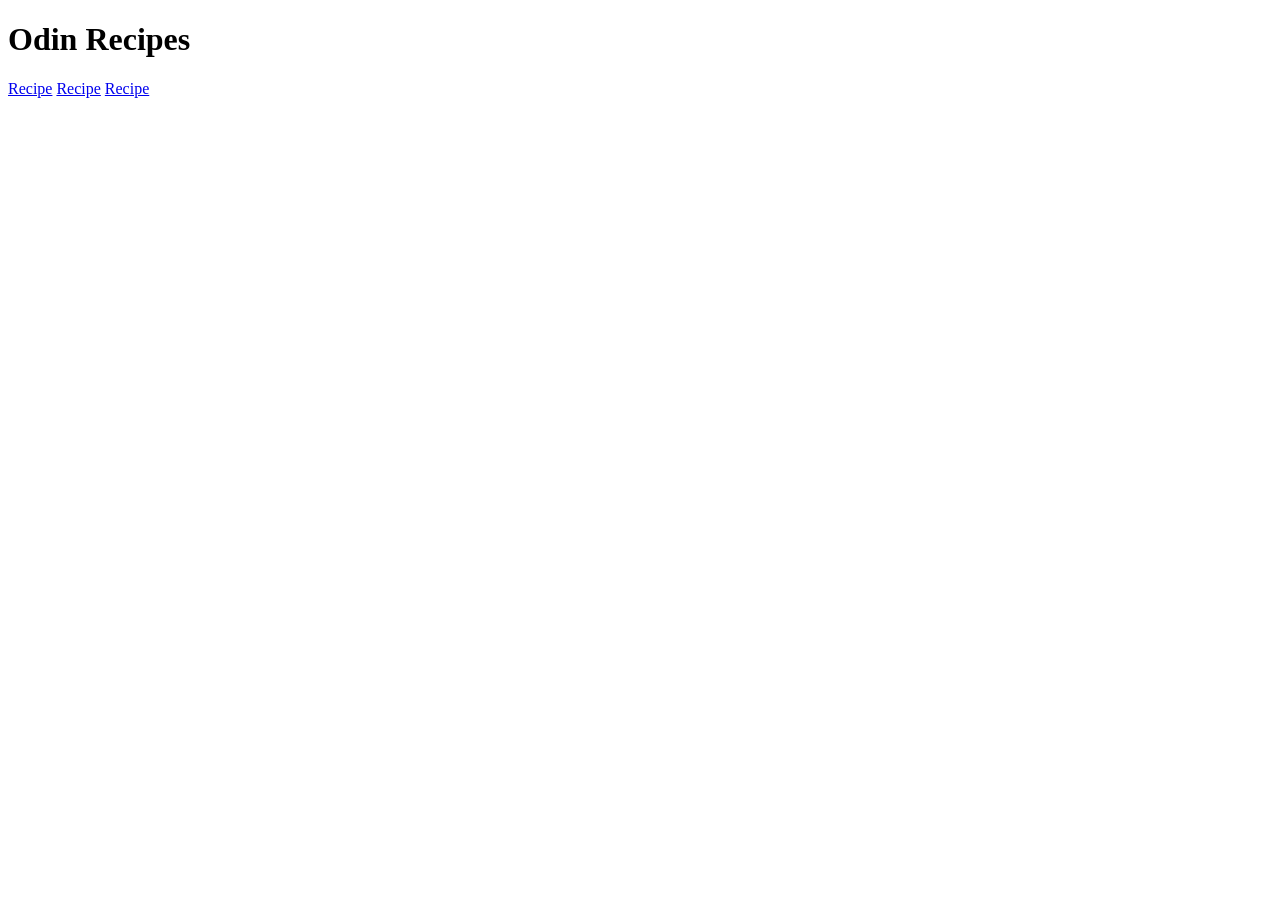
==== index.html @ 04c23486 "Add index.html Created homepage for recipe website." ====
<!DOCTYPE html>
<html lang="en">
    <head>
        <meta charset="UTF-8">
        <meta name="viewport" content="width=device-width, initial-scale=1.0">
        <title>Document</title>
    </head>

    <body>
        <h1>Odin Recipes</h1>
        <a href="./chicken_alfredo.html">Recipe</a>
        <a href="./grilled_cheese.html">Recipe</a>
        <a href="./tacos.html">Recipe</a>
    </body>
</html>
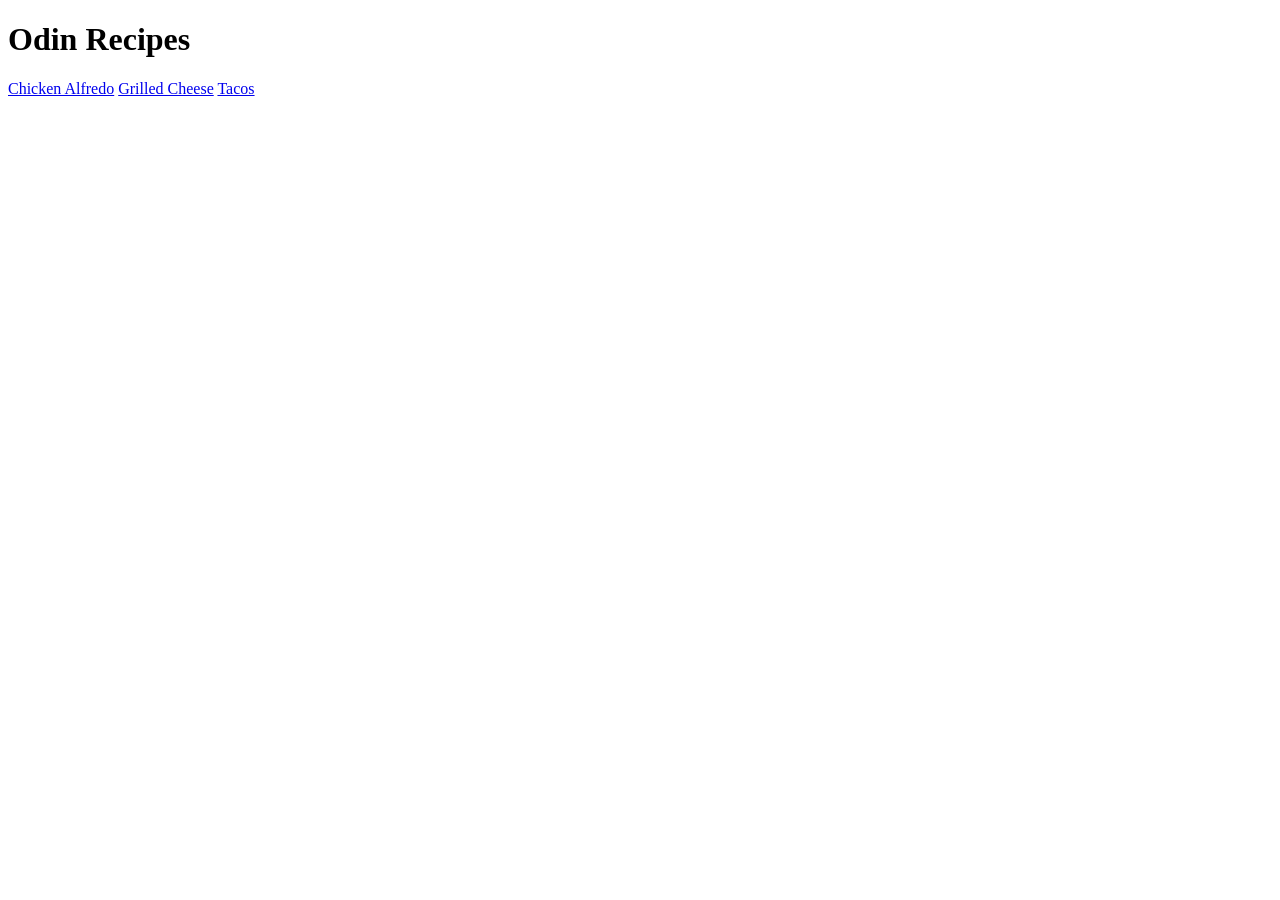
==== commit 3ccadb67: "Fix link names to recipes" ====
--- a/index.html
+++ b/index.html
@@ -8,8 +8,8 @@
 
     <body>
         <h1>Odin Recipes</h1>
-        <a href="./chicken_alfredo.html">Recipe</a>
-        <a href="./grilled_cheese.html">Recipe</a>
-        <a href="./tacos.html">Recipe</a>
+        <a href="./chicken_alfredo.html">Chicken Alfredo</a>
+        <a href="./grilled_cheese.html">Grilled Cheese</a>
+        <a href="./tacos.html">Tacos</a>
     </body>
 </html>
